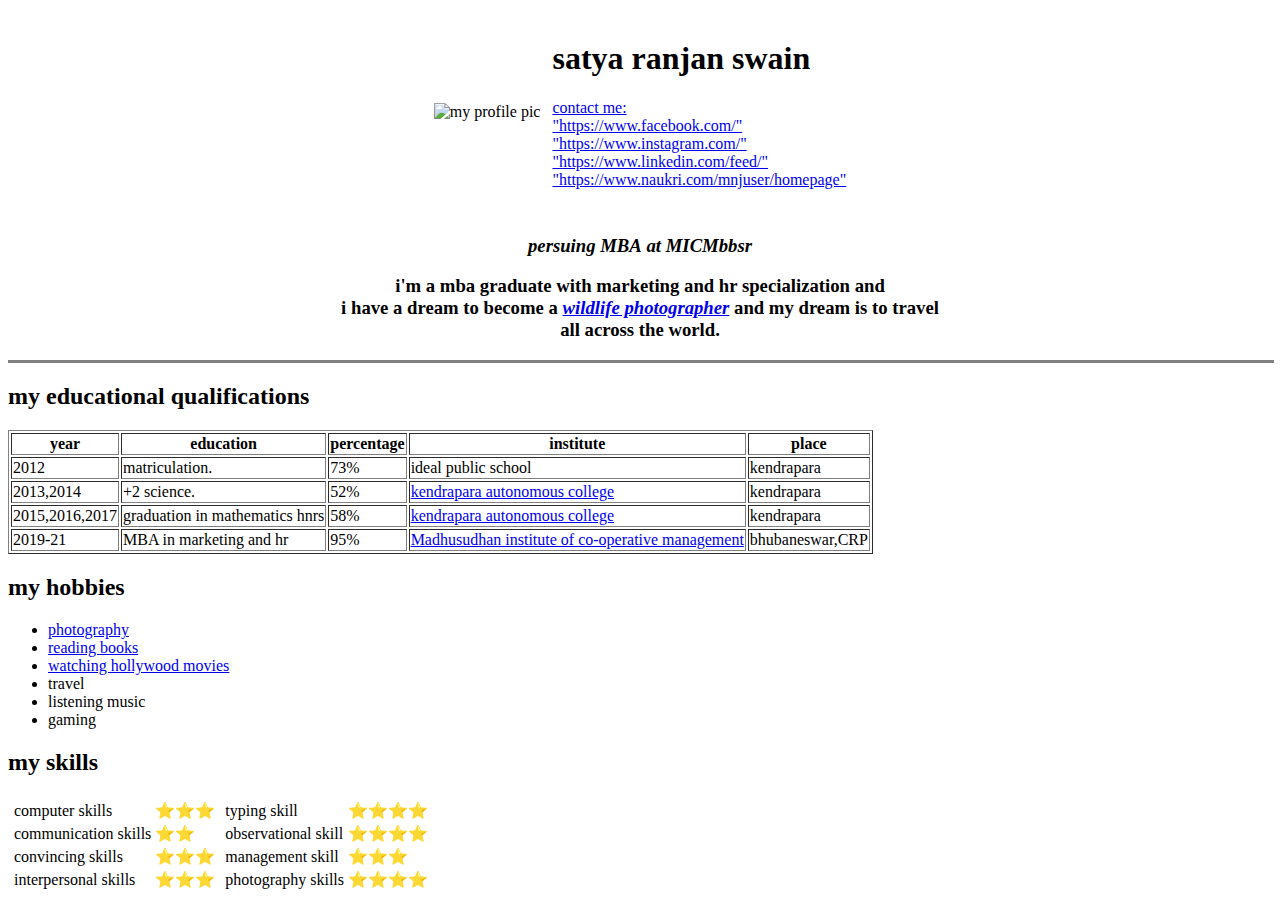
==== index.html @ ef6cc9cf "Add files via upload" ====
<!DOCTYPE html>
<html lang="en" dir="ltr">

<head>
  <meta charset="utf-8">
  <title>satya's personal website</title>
</head>

<body>
  <!--use the tag:-<center></center> to pull you all selected things
      to the center of your webpage. -->
  <center>
    <!--to add image you have to 1st bring the image to your web development
     folder and then put the name of the image file with its format
    (like jpg,png,jpeg etc..)and use the tag <img src="" alt=""> and also use hight
     and width like bellow to adjust the resolution of the image.and you can also
      add the image into the html folder  which is in the web development folder
    and after that you have to add the path of the image so that the browser can
    find it in the local drive of the computer like bellow. -->
    <table cellspacing="10">
      <tr>
        <td><img src="images/circle-cropped.png" height="200px" width="200px" alt="my profile pic"></td>
        <td>
          <h1>satya ranjan swain</h1>
          <p><a href="contact me.html">contact me:</a><br>
            <a href="https://www.facebook.com/">"https://www.facebook.com/"</a><br>
            <a href="https://www.instagram.com/">"https://www.instagram.com/"</a><br>
            <a href="https://www.linkedin.com/feed/">"https://www.linkedin.com/feed/"</a><br>
            <a href="https://www.naukri.com/mnjuser/homepage">"https://www.naukri.com/mnjuser/homepage"</a>
          </p>
        </td>
      </tr>
    </table>

    <!--for bold use <strong></strong> and for italic text use <em></em> tag
      and <p></p> is for paragraph and for line break between the sentence use
    <br>(the line breaker tag),use this :-<p></p> for a paragraph .-->
    <h3>
      <p><em>persuing <strong>MBA</strong> at <strong>MICM</strong>bbsr</em></p>
      <p>i'm a mba graduate with marketing and hr specialization and<br />i have a dream
        to become a <em><strong><a href="https://www.outdoorphotographer.com/tips-techniques/wildlife-techniques/">wildlife photographer</a></strong></em> and
        my dream is to travel<br /> all across
        the world.</p>
    </h3>
    <!--to add any hyperlink use the tag <a href="#"></a> like above -->
    <!--for horizental rule/line use <hr> and for thicker horizental line
       use <hr size=""noshade>and to change the size of the horizental
     line in the webpage use width="?". -->
  </center>
  <hr size="3" noshade width="100%">
  <h2>my educational qualifications</h2>
  <table border="1">
    <!--for table, use the tag <table></table> , like bellow and <tr> </tr>
       is for table row and <td></td> is for table data.and also use <th></th> for table
        header element and for borders you can use the border tag(border="#") like above and
         also select the size of the border.-->
    <thead>
      <tr>
        <th>year</th>
        <th>education</th>
        <th>percentage</th>
        <th>institute</th>
        <th>place</th>
      </tr>
    </thead>
    <tbody>
      <tr>
        <td>2012</td>
        <td>matriculation.</td>
        <td>73%</td>
        <td>ideal public school</td>
        <td>kendrapara</td>
      </tr>
      <tr>
        <td>2013,2014</td>
        <td>+2 science.</td>
        <td>52%</td>
        <td><a href="http://www.kac.edu.in/">kendrapara autonomous college</a></td>
        <td>kendrapara</td>
      </tr>
      <tr>
        <td>2015,2016,2017</td>
        <td>graduation in mathematics hnrs</td>
        <td>58%</td>
        <td><a href="http://www.kac.edu.in/">kendrapara autonomous college</a></td>
        <td>kendrapara</td>
      </tr>
      <tr>
        <td>2019-21</td>
        <td>MBA in marketing and hr</td>
        <td>95%</td>
        <td><a href="http://icmbhubaneswar.nic.in/">Madhusudhan institute of co-operative management</a></td>
        <td>bhubaneswar,CRP</td>
      </tr>
    </tbody>
  </table>
  <h2>my hobbies</h2>
  <ul>
    <li><a href="photography.html">photography</a></li>
    <li><a href="books.html">reading books</a></li>
    <li><a href="movies.html">watching hollywood movies</a></li>
    <li>travel</li>
    <li>listening music</li>
    <li>gaming</li>
  </ul>
  <h2>my skills</h2>
  <!--adding emoji in table rows and nested table, and for emoji use the onscreen keyboard-->
  <table>
    <tr>
      <td>
        <table>
          <tr>
            <td>computer skills</td>
            <td>⭐⭐⭐</td>
          </tr>
          <tr>
            <td>communication skills</td>
            <td>⭐⭐</td>
          </tr>
          <tr>
            <td>convincing skills</td>
            <td>⭐⭐⭐</td>
          </tr>
          <tr>
          <td>interpersonal skills</td>
          <td>⭐⭐⭐</td>
    </tr>
  </table>
  </td>
  <td>
    <table>
      <tr>
        <td>typing skill</td>
        <td>⭐⭐⭐⭐</td>
      </tr>
      <tr>
        <td>observational skill</td>
        <td>⭐⭐⭐⭐</td>
      </tr>
      <tr>
      <td>management skill</td>
      <td>⭐⭐⭐</td>
      </tr>
      <tr>
      <td>photography skills</td>
      <td>⭐⭐⭐⭐</td>
      </tr>
    </table>
  </td>
  </tr>
  </table>
</body>

</html>
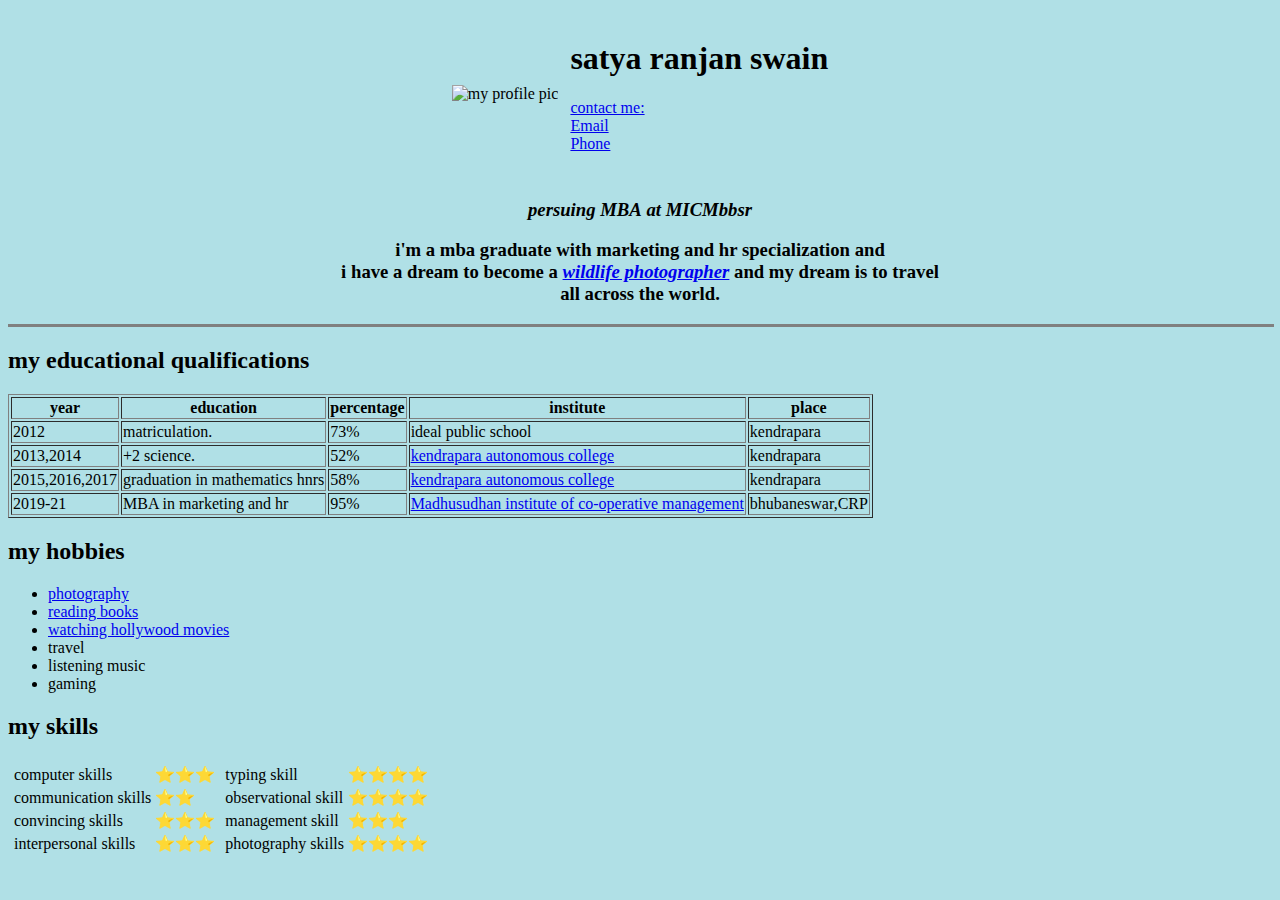
==== commit 20b58db8: "Update index.html" ====
--- a/index.html
+++ b/index.html
@@ -6,7 +6,7 @@
   <title>satya's personal website</title>
 </head>
 
-<body>
+<body style="background-color:powderblue;">
   <!--use the tag:-<center></center> to pull you all selected things
       to the center of your webpage. -->
   <center>
@@ -23,10 +23,8 @@
         <td>
           <h1>satya ranjan swain</h1>
           <p><a href="contact me.html">contact me:</a><br>
-            <a href="https://www.facebook.com/">"https://www.facebook.com/"</a><br>
-            <a href="https://www.instagram.com/">"https://www.instagram.com/"</a><br>
-            <a href="https://www.linkedin.com/feed/">"https://www.linkedin.com/feed/"</a><br>
-            <a href="https://www.naukri.com/mnjuser/homepage">"https://www.naukri.com/mnjuser/homepage"</a>
+            <a href="mailto:satyaswain546@gmail.com">Email</a><br>
+            <a href="tel:9337538414">Phone</a>
           </p>
         </td>
       </tr>
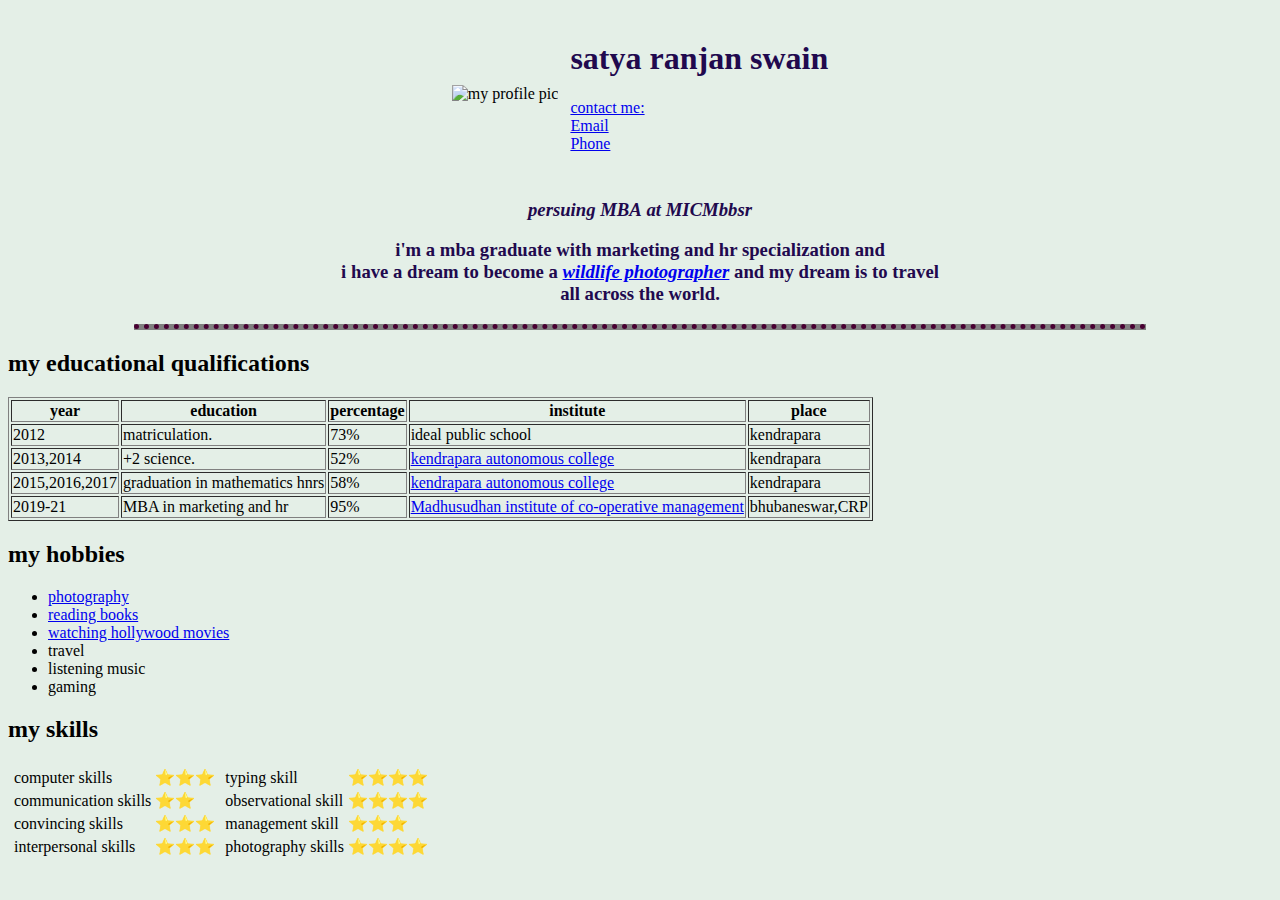
==== commit 9029e602: "Update index.html" ====
--- a/index.html
+++ b/index.html
@@ -4,9 +4,10 @@
 <head>
   <meta charset="utf-8">
   <title>satya's personal website</title>
+  <link rel="stylesheet" href="css/styles.css">
 </head>
 
-<body style="background-color:powderblue;">
+<body>
   <!--use the tag:-<center></center> to pull you all selected things
       to the center of your webpage. -->
   <center>
--- a/css/styles.css
+++ b/css/styles.css
@@ -0,0 +1,13 @@
+body {
+  background-color:#e4efe7;
+}
+
+hr {
+  border-style: none;
+  border-top-style: dotted;
+  border-color: #480032;
+  border-width: 5px;
+  width: 80%
+}
+h1{color: #21094e;}
+p{color: #21094e;}
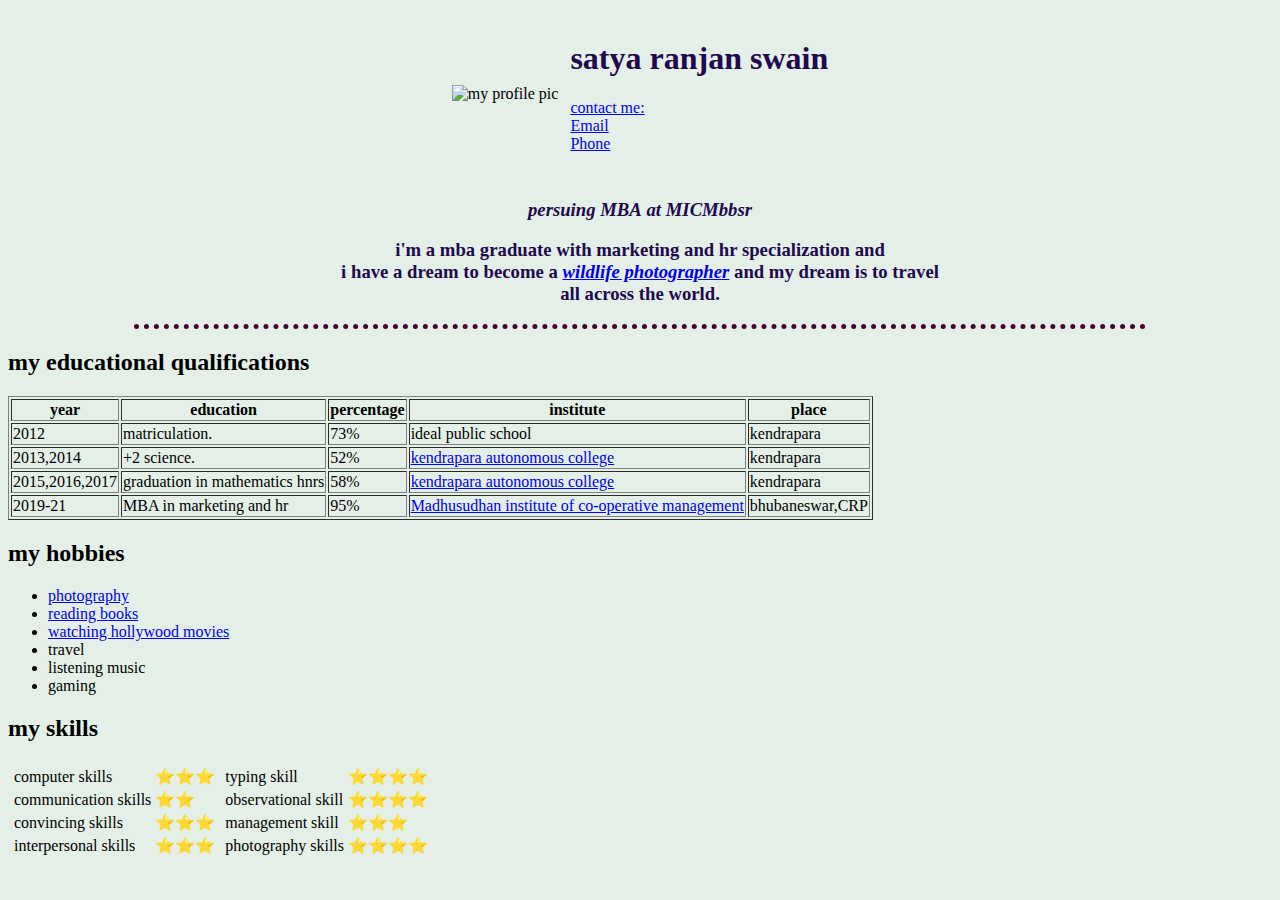
==== commit 416f0dc0: "Update index.html" ====
--- a/index.html
+++ b/index.html
@@ -46,7 +46,7 @@
        use <hr size=""noshade>and to change the size of the horizental
      line in the webpage use width="?". -->
   </center>
-  <hr size="3" noshade width="100%">
+  <hr>
   <h2>my educational qualifications</h2>
   <table border="1">
     <!--for table, use the tag <table></table> , like bellow and <tr> </tr>
